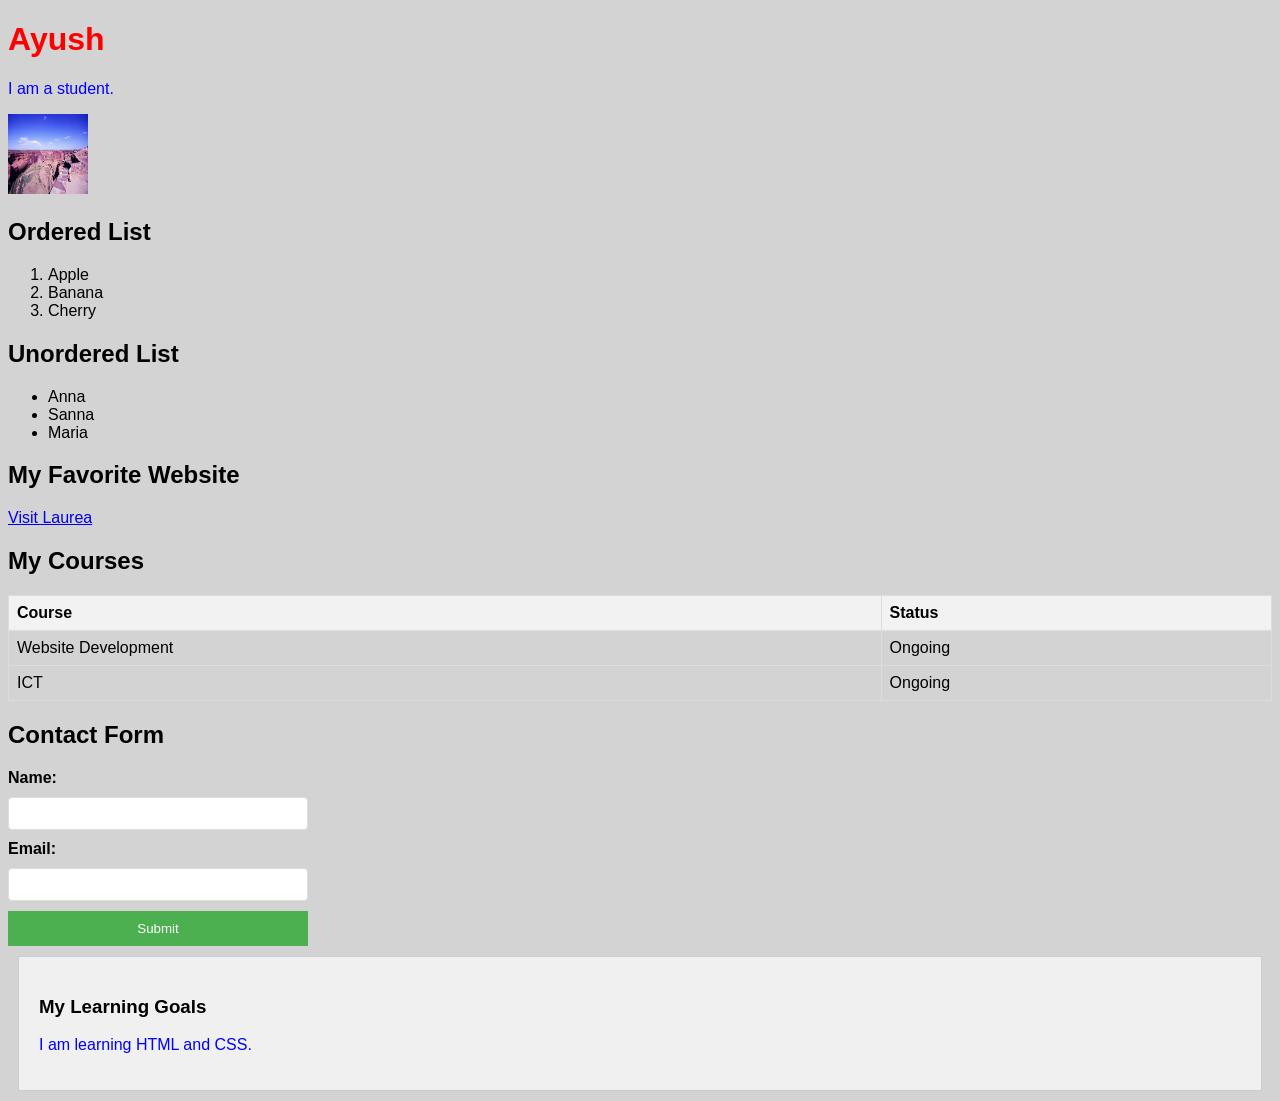
==== WS01/index.html @ b529277a "WS01 add" ====
<!DOCTYPE html>
<html lang="en">
<head>
    <meta charset="UTF-8">
    <title>My First HTML Page</title>
    <link rel="stylesheet" href="styles.css">
    <style>
        h1 {
            color: green;
        }
    </style>
</head>
<body>

    <h1 style="color: red;">Ayush</h1>

    <p>I am a student.</p>

    <img src="images/54557313108_a550114475_o.jpg"
         alt="Photo of a person" width="80" height="80">

    <h2>Ordered List</h2>
    <ol>
        <li>Apple</li>
        <li>Banana</li>
        <li>Cherry</li>
    </ol>

    <h2>Unordered List</h2>
    <ul>
        <li>Anna</li>
        <li>Sanna</li>
        <li>Maria</li>
    </ul>

    <h2>My Favorite Website</h2>
    <a href="https://www.laurea.fi">Visit Laurea</a>

    <h2>My Courses</h2>
    <table>
        <tr>
            <th>Course</th>
            <th>Status</th>
        </tr>
        <tr>
            <td>Website Development</td>
            <td>Ongoing</td>
        </tr>
        <tr>
            <td>ICT</td>
            <td>Ongoing</td>
        </tr>
    </table>

    <h2>Contact Form</h2>
    <form>
        <label for="name">Name:</label>
        <input type="text" id="name" name="name">

        <label for="email">Email:</label>
        <input type="email" id="email" name="email">

        <input type="submit" value="Submit">
    </form>

    <div class="content-box">
        <h3>My Learning Goals</h3>
        <p>I am learning HTML and CSS.</p>
    </div>

</body>
</html>
---- WS01/styles.css ----
body {
    background-color: lightgray;
    font-family: Arial, sans-serif;
    font-size: 16px;
}

p {
    color: blue;
}

h1 {
    font-size: 2em;
}


.content-box {
    padding: 20px;
    margin: 10px;
    background-color: #f0f0f0;
    border: 1px solid #ccc;
}


table {
    width: 100%;
    border-collapse: collapse;
}

th, td {
    border: 1px solid #ddd;
    padding: 8px;
    text-align: left;
}

th {
    background-color: #f2f2f2;
}


form {
    display: flex;
    flex-direction: column;
    gap: 10px;
    max-width: 300px;
}

label {
    font-weight: bold;
}

input[type="text"],
input[type="email"] {
    padding: 8px;
    border: 1px solid #ddd;
    border-radius: 4px;
}

input[type="submit"] {
    background-color: #4CAF50;
    color: white;
    padding: 10px;
    border: none;
    cursor: pointer;
}

input[type="submit"]:hover {
    background-color: #45a049;
}
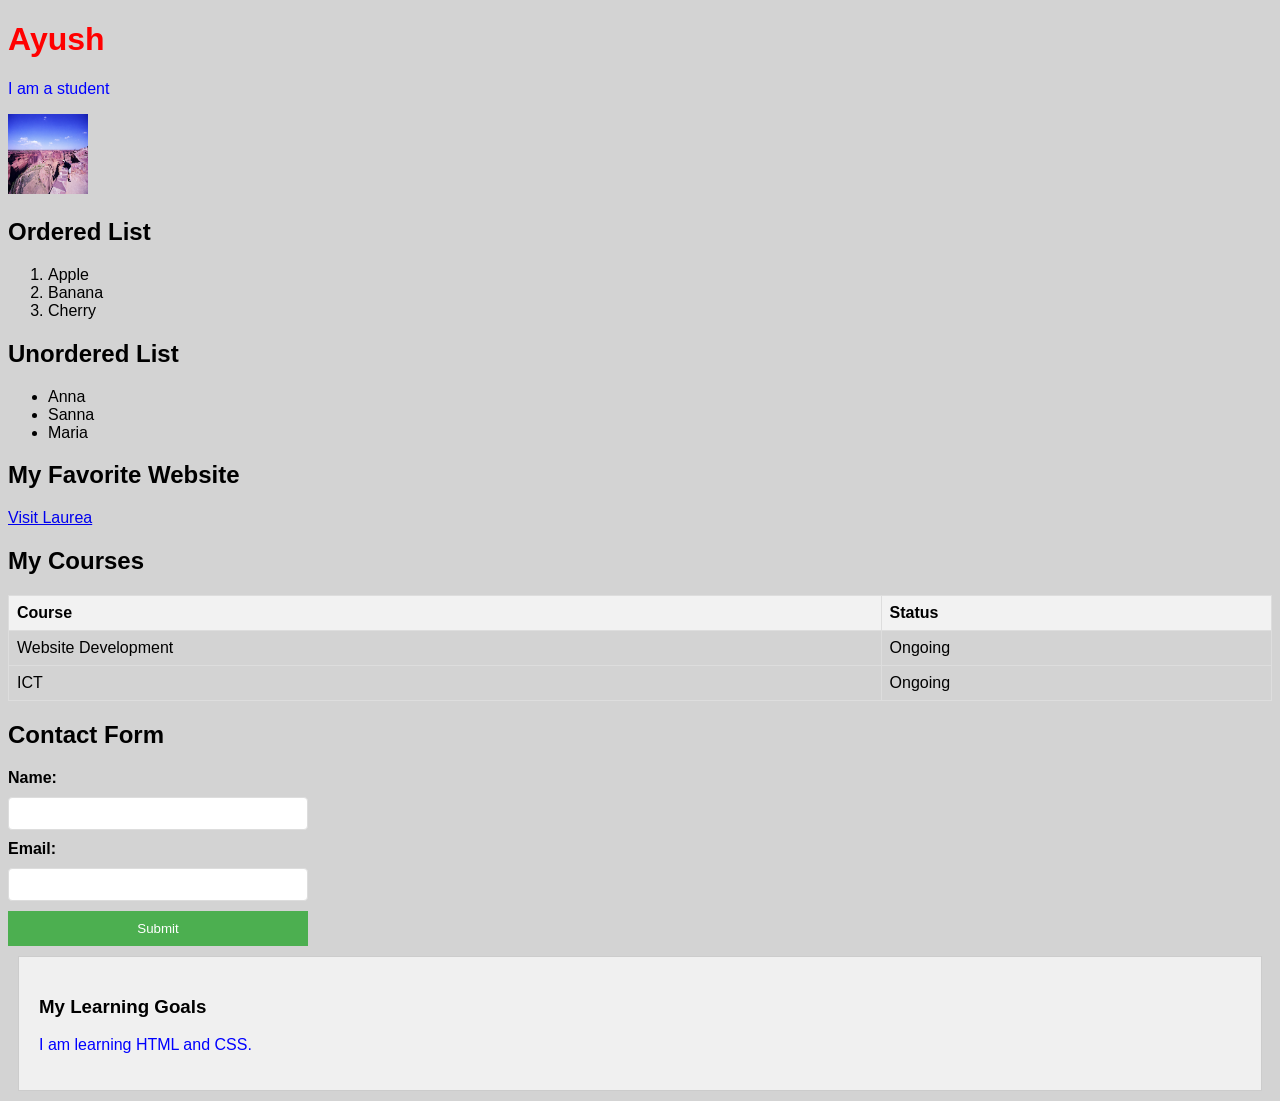
==== commit c79fe248: "WS00 updated" ====
--- a/WS01/index.html
+++ b/WS01/index.html
@@ -15,7 +15,7 @@
 
     <h1 style="color: red;">Ayush</h1>
 
-    <p>I am a student.</p>
+    <p>I am a student</p>
 
     <img src="images/54557313108_a550114475_o.jpg"
          alt="Photo of a person" width="80" height="80">
